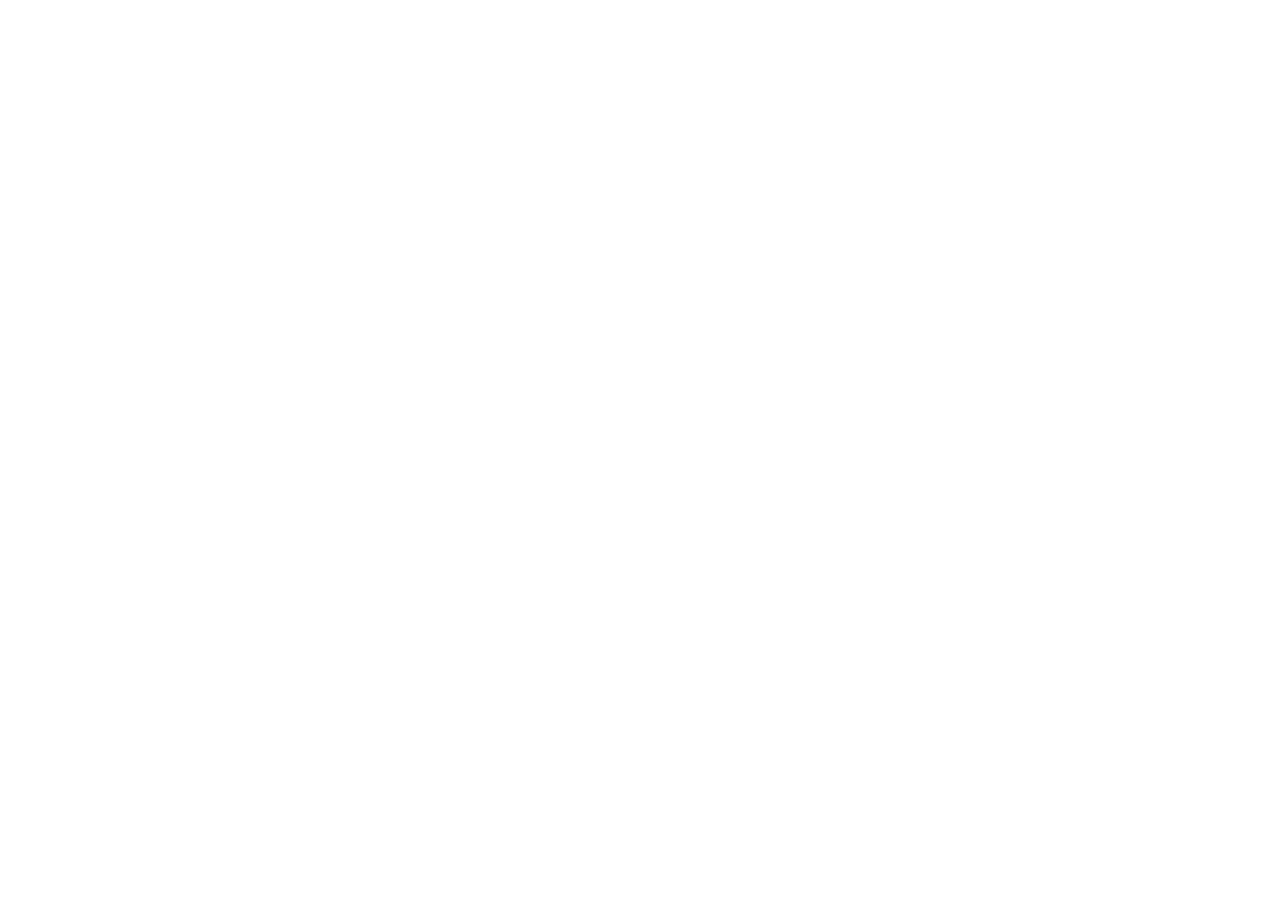
==== Lab 1/lab1.html @ 3e11fe9c "Nop lab 1" ====
<!DOCTYPE html>
<html lang="en">
<head>
    <meta charset="UTF-8">
    <meta http-equiv="X-UA-Compatible" content="IE=edge">
    <meta name="viewport" content="width=device-width, initial-scale=1.0">
    <title>Document</title>
</head>
<body>
    
</body>
</html>
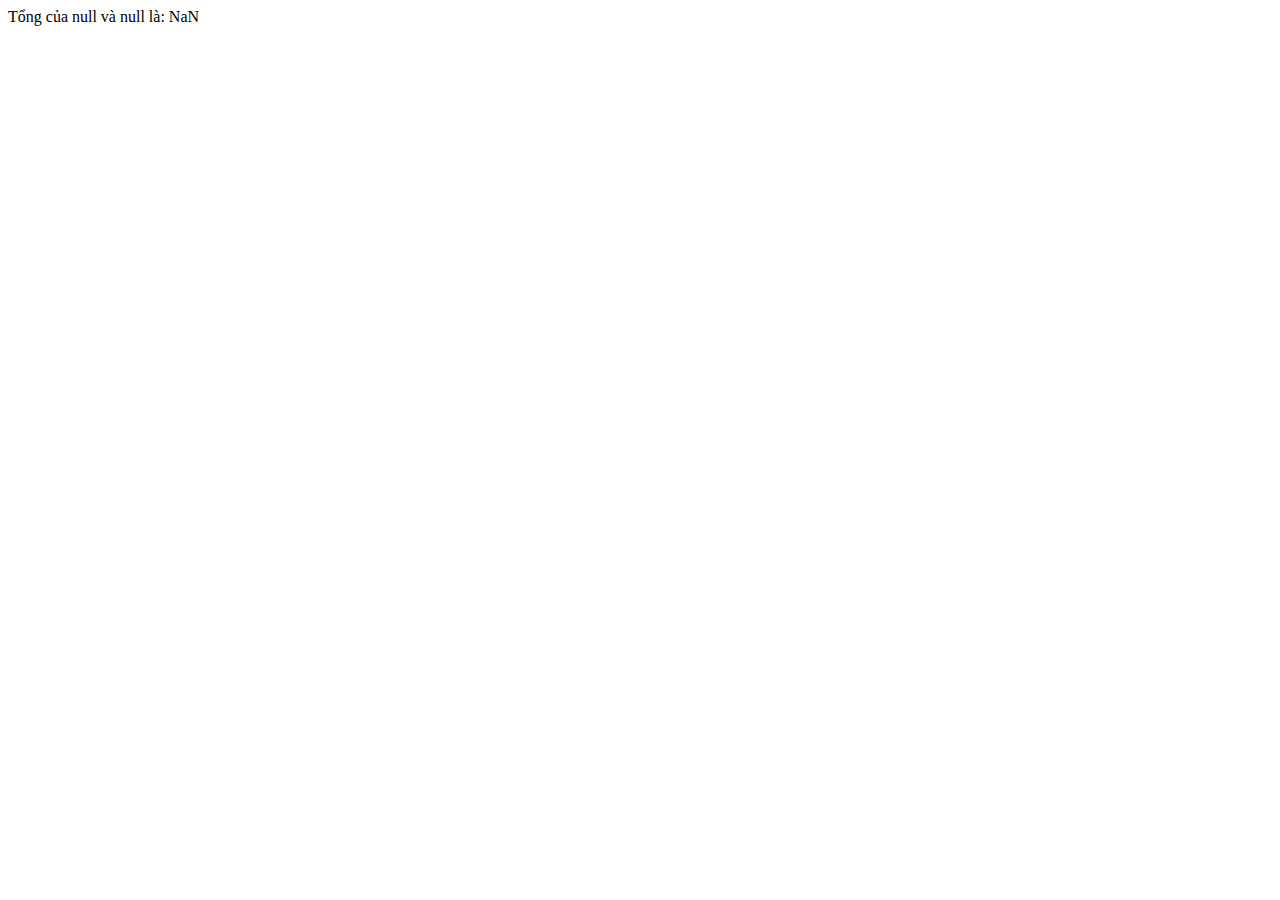
==== commit ddd0b0ee: "Nop lab1" ====
--- a/Lab 1/lab1.html
+++ b/Lab 1/lab1.html
@@ -4,9 +4,24 @@
     <meta charset="UTF-8">
     <meta http-equiv="X-UA-Compatible" content="IE=edge">
     <meta name="viewport" content="width=device-width, initial-scale=1.0">
+    
     <title>Document</title>
+
 </head>
 <body>
+    <script src="app.js"></script>
+    <script>
+        // Nhập vào số nguyên d từ bàn phím
+        let d = prompt("Nhập số nguyên d:");
+    
+        // Chuyển đổi chuỗi sang số và tính tổng
+        let result = c + parseInt(d);
+    
+        // In ra kết quả bằng alert và console.log
+        alert(`Tổng của c và d là: ${result}`);
+        console.log(`Tổng của c và d là: ${result}`);
+    </script>
+    
     
 </body>
 </html>